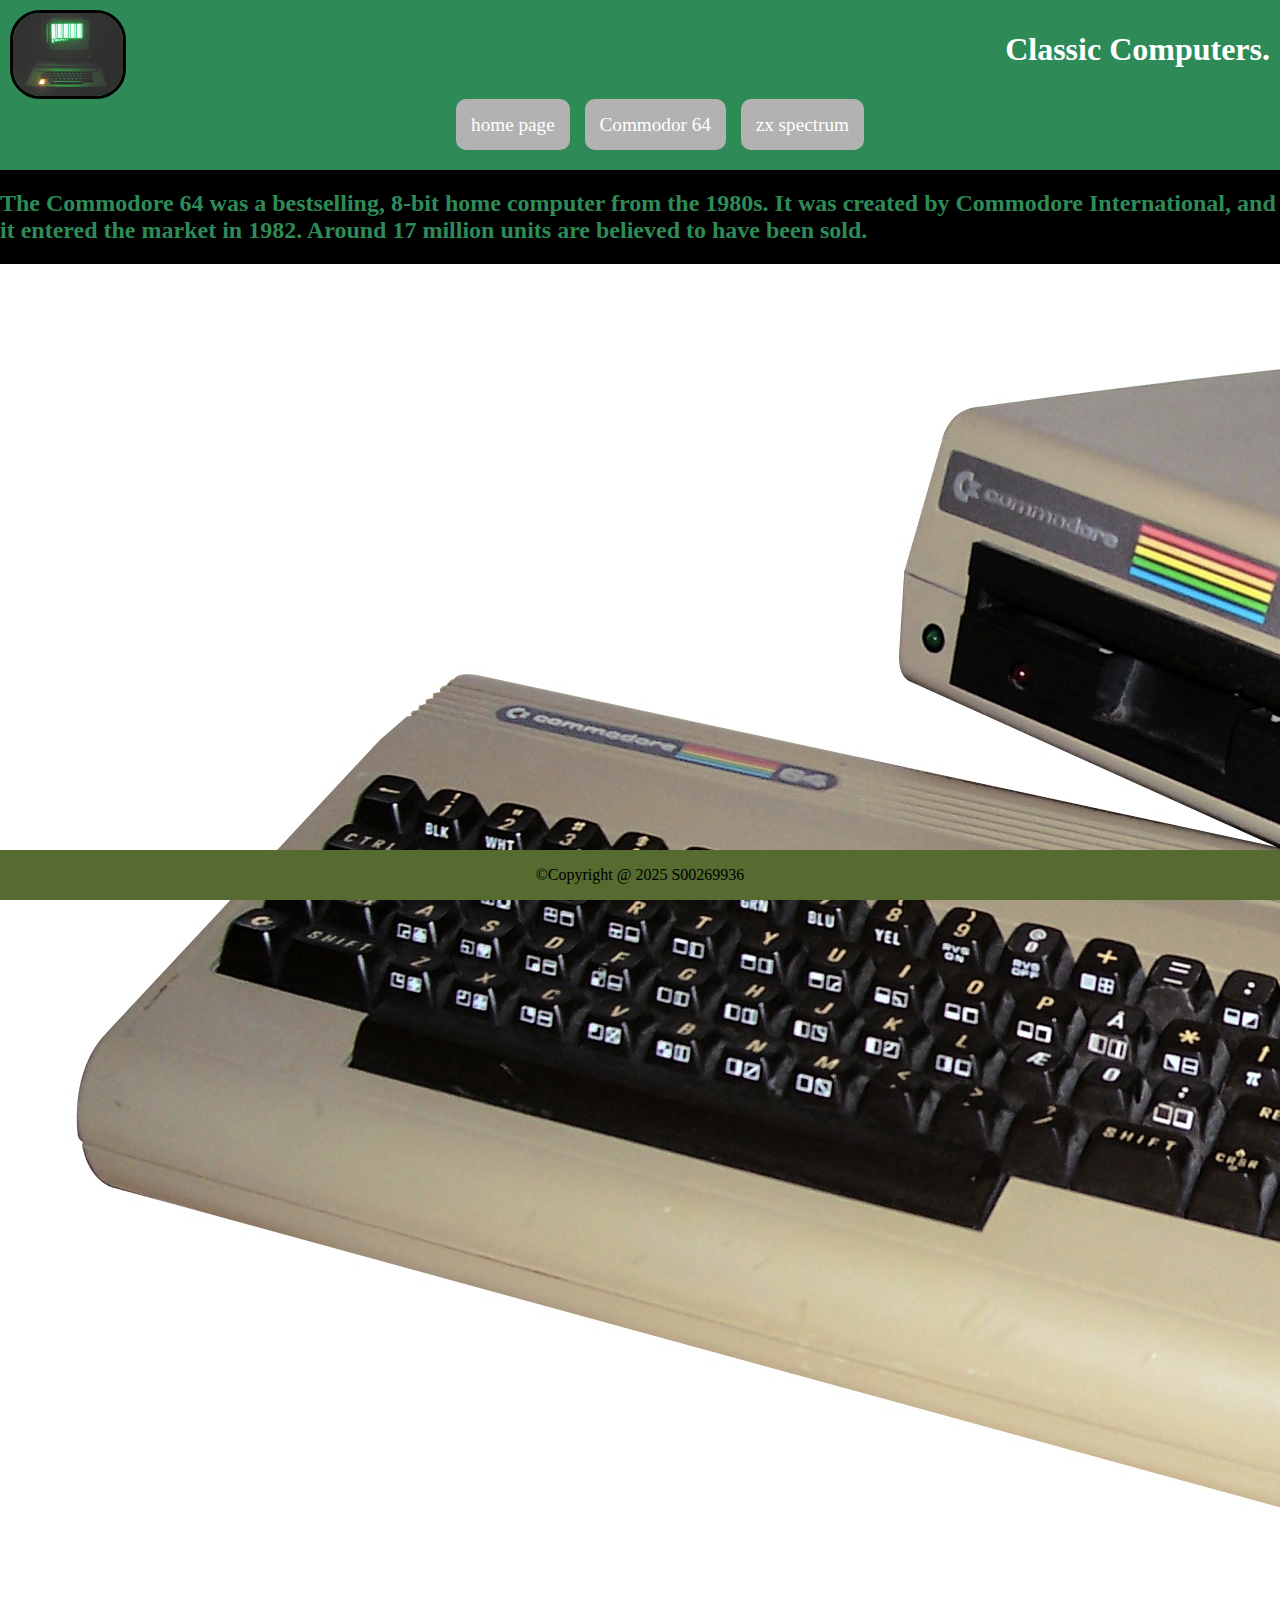
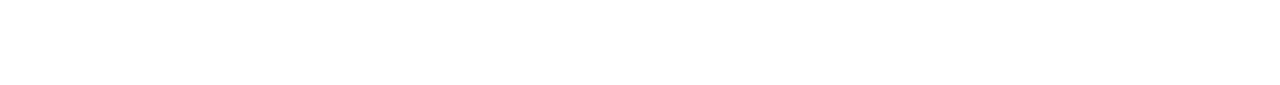
==== website/c64.html @ 2cb60d71 "idk what im doing" ====
<!DOCTYPE html>
<html lang="en">
    <head>
        <meta charset="utf-8"> 
        <meta name="description" content="">
        <meta name="keywords" content="">
        <title> Classic computers </title>
        <link rel="stylesheet" type="text/css" href="styles/style.css">
        <link rel="icon" href="images/pclogo.jpg" type="images" sizes="16x16">
    </head>

    <body>
        <header>
            <img class="logo" style="float:left; margin-right: 10px; margin-bottom: 10px;" alt="henlogo" src="images/pclogo.jpg" width="110">
            <h1 class="homeheader">Classic Computers.</h1>
            <nav>
                <ul>
                    <li id="active"><a href="index.html">home page</a></li>
                    <li> <a href="c64.html">Commodor 64</a></li>
                    <li> <a href="zxspectrem.html">zx spectrum</a></li>
             
                </ul>
            </nav>
        </header>
    
    <main>
        <article>
            <h2>The Commodore 64 was a bestselling, 8-bit home computer from the 1980s. It was created by Commodore International, and it entered the market in 1982. Around 17 million units are believed to have been sold.</h2>
            <img style="float: left; margin-right: 20px;" class="test" src="images/c64.jpg" alt="test">
   
        </article>

      

    <footer>
        <p>&copy;Copyright &#64; 2025 S00269936</p>
    </footer>
    </body>
</html>
---- website/styles/style.css ----
nav{
    background-color: rgb(46, 139, 87);
    padding: 5px;
}

nav ul{
    text-align: center;
    font-size: 1.2em;
}

nav ul li{
    list-style-type: none;
    background-color: #b2b2b2;
    display: inline;
    padding: 15px;
    margin: 5px;
    border: 2px greenyellow;
    border-radius: 10px;
}

nav ul li a{
    color: white;
    text-decoration: none;
}

nav ul li :hover{
    background-color: yellow;
    color: rgb(255, 255, 255);
}

nav ul :hover{
    background-color: yellow;
}

header{
    background-color: rgb(46, 139, 87);
    padding: 10px;
}

.homeheader{
    text-align: right;
    color: rgb(255, 255, 255)
}

footer{
    text-align: center;
    padding: 0;
    margin: 0;
    position: fixed;
    bottom: 0px;
    width: 100%;
    background-color: darkolivegreen;
    color: rgb(0, 0, 0);
}

body{
    background-color: black;
    font-family: Verdana;
    margin: 0;
}

.product{
    margin: auto;
    padding-right: auto;
    padding-left: auto;
}

.colour{
    color: white;
}

.center{
    display: block;
    margin-left: auto;
    margin-right: auto;
    margin-bottom: 5px;
    width: 40%;
    border: 7px solid white;
}

.text{
    color: white;
}

h1, h2{
    color: rgba(46, 139, 87);    /*this is a CSS ID Tag*/
}

.logo{
    border-radius: 30px;
    border: solid black;
}
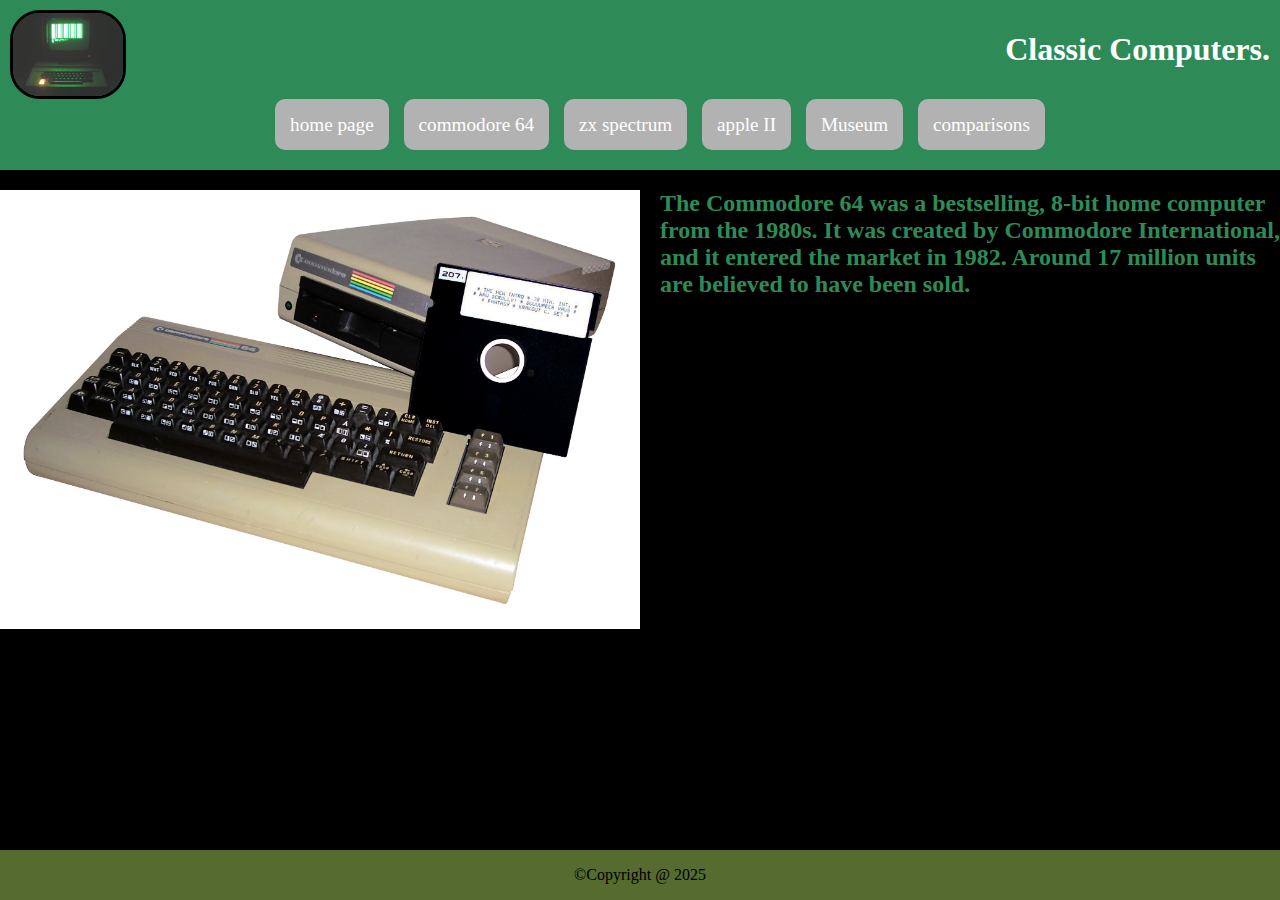
==== commit b1927df0: "Add files via upload" ====
--- a/website/c64.html
+++ b/website/c64.html
@@ -16,8 +16,11 @@
             <nav>
                 <ul>
                     <li id="active"><a href="index.html">home page</a></li>
-                    <li> <a href="c64.html">Commodor 64</a></li>
+                    <li> <a href="c64.html">commodore 64</a></li>
                     <li> <a href="zxspectrem.html">zx spectrum</a></li>
+                    <li> <a href="apple2.html">apple II</a></li>
+                    <li> <a href="Museum.html">Museum</a></li>
+                    <li> <a href="Comparasion.html">comparisons</a></li>
              
                 </ul>
             </nav>
@@ -25,15 +28,15 @@
     
     <main>
         <article>
+        
+            <img style="float: left; margin-right: 20px; width: 50%;" class="test" src="images/c64.jpg" alt="test">
             <h2>The Commodore 64 was a bestselling, 8-bit home computer from the 1980s. It was created by Commodore International, and it entered the market in 1982. Around 17 million units are believed to have been sold.</h2>
-            <img style="float: left; margin-right: 20px;" class="test" src="images/c64.jpg" alt="test">
-   
         </article>
 
       
 
-    <footer>
-        <p>&copy;Copyright &#64; 2025 S00269936</p>
-    </footer>
+        <footer>
+            <p>&copy;Copyright &#64; 2025 </p>
+        </footer>
     </body>
 </html>